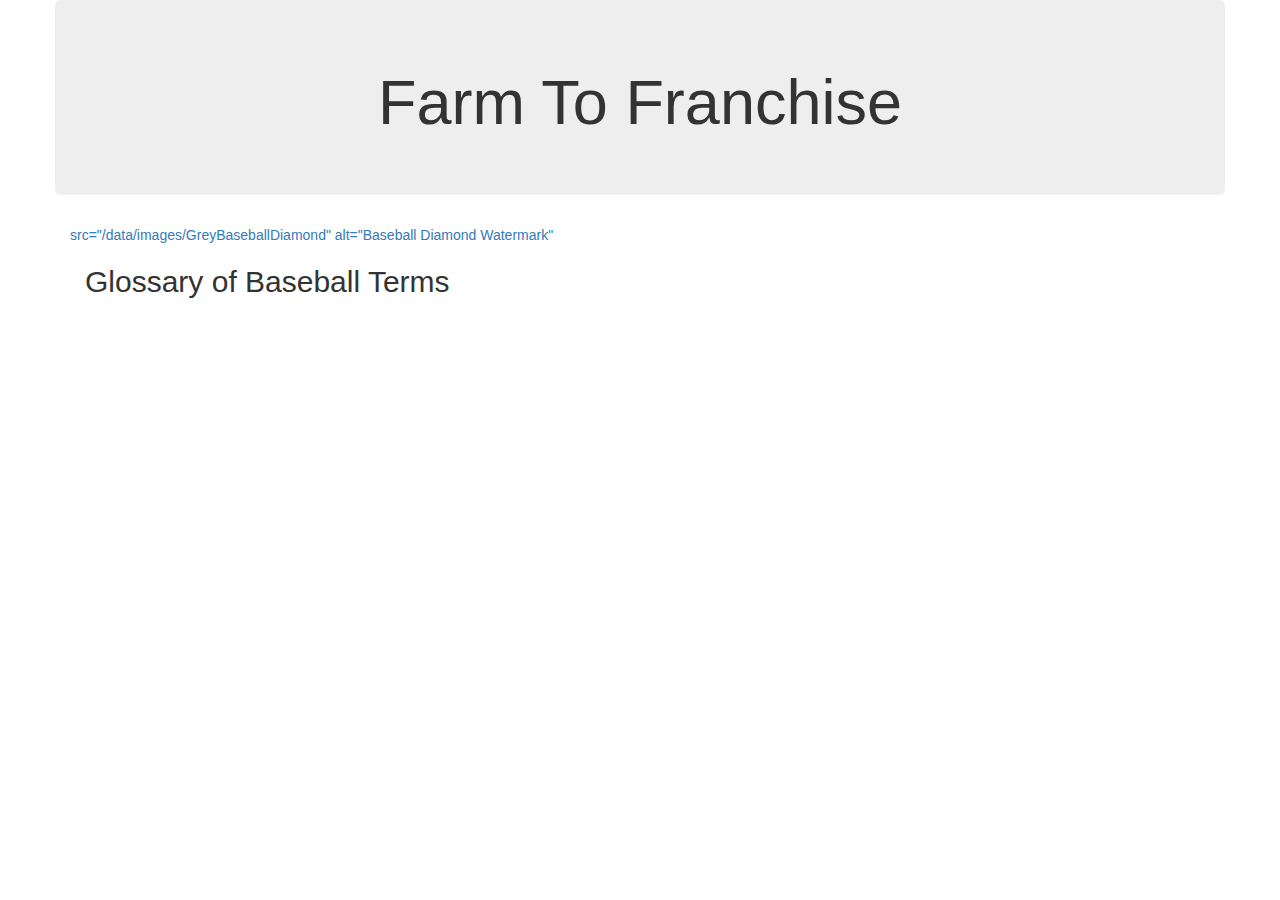
==== templates/index_dlf.html @ 427e879d "Adding initial Readme, re-adding index html for page aesthetics work, adding some images for use in " ====
<!DOCTYPE html>
<html lang="en">

<head>
  <meta charset="UTF-8">
  <title>Some Common HTML Tags</title>
  <meta name="viewport" content="width=device-width, initial-scale=1.0">
  <meta http-equiv="X-UA-Compatible" content="ie=edge">
  
  <link rel="stylesheet" href="https://maxcdn.bootstrapcdn.com/bootstrap/3.3.7/css/bootstrap.min.css">
  <link rel="stylesheet" href="style.css">

  <!--Embedded Styles (*{} is a reset rule!
  <style type="text/css">
    *{
      margin: 0px;
      padding: 0px;
    }
  
    Container for background image
    body, #container1{
      background-color:rgb(161, 160, 158);
      font-family: veranda;
      color: #009;
      position: relative;
    }
      #container1{
        width: 900px;
        margin: 0px auto;
    }
      #container2{
          position: absolute;
          top: 0px;
          left: 0px;
    }
    h1 {
        text-align: center;
        border-bottom: 1px solid #999
    }
  </style>  -->
</head>

<body>
    <div class="container">
      <div class="row">
        <div class="col-md-12 jumbotron text-center"><!--I'd like to link to an image here-->
          <!--<a href=<image> src="/data/images/Baseballindirt.png" alt="Baseball on the dirt"</image></a> -->
          <style>
            body {
               background-image: src="data/images/Baseballindirt.png" alt="Baseball on the dirt";
            }
         </style>
          <h1>Farm To Franchise</h1>
          <!--Menu tabs go here? Welcom or Home, About, & Contact-->
      </div>
    </div>

    <div id= "container1>
      <style>
        body {
           background-image: src="/data/images/GreyBaseballDiamond" alt="Baseball Diamond Watermark"
        };
     </style>
        <a href <image> src="/data/images/GreyBaseballDiamond" alt="Baseball Diamond Watermark"</image></a>
        <div id= "container2">
        <!--All of the content for dropdown selector, chart of user choice data-->
        




        </div> <!-- End container2-->

    </div> <!--End container1-->
 
    <!--<section>
      <div class="container-fluid">
      <h1>Top Performers Reach Their Peak</h1>
      <hr>{{mlb.newstitle}}<br>
      </div>
    </section>       
    <br>add-->
    <section>
    <div class="container-fluid">
      <h2> Glossary of Baseball Terms</h2>
        <div class= "row"> 
          <div class= "col-md-6">
           <p>
        </div>
    </div>
  
<script src="https://code.jquery.com/jquery-3.3.1.slim.min.js" integrity="sha384-q8i/X+965DzO0rT7abK41JStQIAqVgRVzpbzo5smXKp4YfRvH+8abtTE1Pi6jizo" crossorigin="anonymous"></script>
<script src="https://cdnjs.cloudflare.com/ajax/libs/popper.js/1.14.7/umd/popper.min.js" integrity="sha384-UO2eT0CpHqdSJQ6hJty5KVphtPhzWj9WO1clHTMGa3JDZwrnQq4sF86dIHNDz0W1" crossorigin="anonymous"></script>
<script src="https://stackpath.bootstrapcdn.com/bootstrap/4.3.1/js/bootstrap.min.js" integrity="sha384-JjSmVgyd0p3pXB1rRibZUAYoIIy6OrQ6VrjIEaFf/nJGzIxFDsf4x0xIM+B07jRM" crossorigin="anonymous"></script>


</body>
</html>
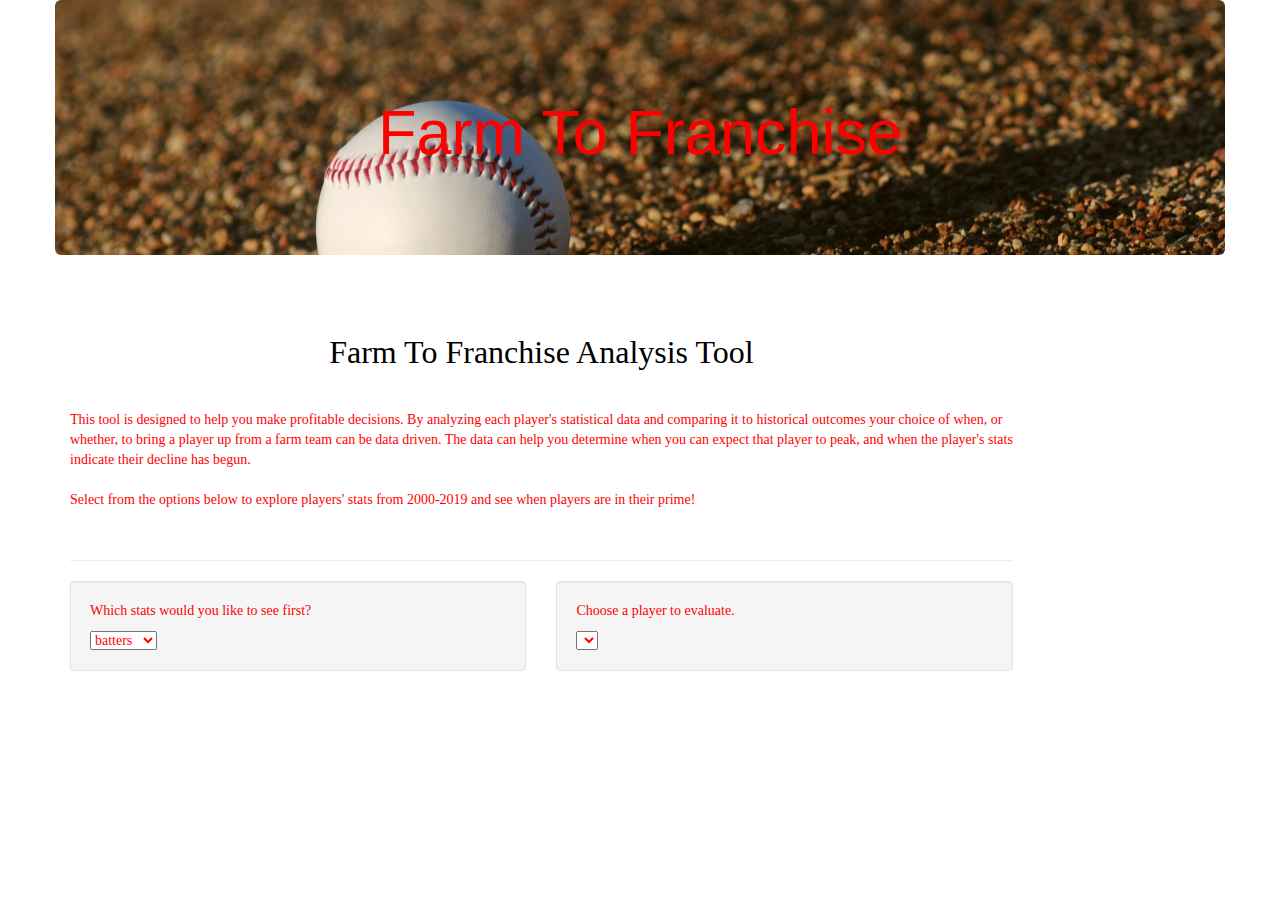
==== commit cbe27427: "Update  index_dlf and images and css" ====
--- a/templates/index_dlf.html
+++ b/templates/index_dlf.html
@@ -8,13 +8,14 @@
   <meta http-equiv="X-UA-Compatible" content="ie=edge">
   
   <link rel="stylesheet" href="https://maxcdn.bootstrapcdn.com/bootstrap/3.3.7/css/bootstrap.min.css">
-  <link rel="stylesheet" href="style.css">
+  <link rel="stylesheet" href="../static/css/style.css">
 
-  <!--Embedded Styles (*{} is a reset rule!
+  <!--Embedded Styles (*{} is a reset rule!-->
   <style type="text/css">
     *{
       margin: 0px;
       padding: 0px;
+      color: red;      
     }
   
     Container for background image
@@ -25,52 +26,84 @@
       position: relative;
     }
       #container1{
-        width: 900px;
+        width: 2000px;
         margin: 0px auto;
     }
       #container2{
           position: absolute;
           top: 0px;
           left: 0px;
+          font-size:x-larger;          
     }
-    h1 {
-        text-align: center;
-        border-bottom: 1px solid #999
-    }
-  </style>  -->
+    
+  </style>  
 </head>
 
 <body>
     <div class="container">
       <div class="row">
-        <div class="col-md-12 jumbotron text-center"><!--I'd like to link to an image here-->
-          <!--<a href=<image> src="/data/images/Baseballindirt.png" alt="Baseball on the dirt"</image></a> -->
+        <div class="col-md-12 jumbotron text-center">
           <style>
-            body {
-               background-image: src="data/images/Baseballindirt.png" alt="Baseball on the dirt";
+            .jumbotron {
+               background-image: url("../static/images/Baseballindirt.png");
             }
          </style>
-          <h1>Farm To Franchise</h1>
-          <!--Menu tabs go here? Welcom or Home, About, & Contact-->
-      </div>
+        <h1>Farm To Franchise</h1>
+       </div>
     </div>
 
-    <div id= "container1>
-      <style>
+    <div id = "container1">
+     <style>
         body {
-           background-image: src="/data/images/GreyBaseballDiamond" alt="Baseball Diamond Watermark"
-        };
-     </style>
-        <a href <image> src="/data/images/GreyBaseballDiamond" alt="Baseball Diamond Watermark"</image></a>
-        <div id= "container2">
+           background-image: url("../static/images/GreyBaseballDiamond.jg");
+        }
+     </style>  
+        <div id="container2">
         <!--All of the content for dropdown selector, chart of user choice data-->
+        <h1>Farm To Franchise Analysis Tool</h1>
+        <p>This tool is designed to help you make profitable decisions. By analyzing each player's 
+          statistical data and comparing it to historical outcomes your choice of when, or <br> whether,
+          to bring a player up from a farm team can be data driven. The data can help you 
+          determine when you can expect that player to peak, and when the player's stats<br> indicate their decline has begun. <br>
+          
+          <br>Select from the options below to explore players' stats from 2000-2019 and see when players are in their prime!</p>
+          <br><hr>
         
+        <div class="row">
+          <div class="col-md-6">
+            <div class="well">
+              <p>Which stats would you like to see first?</p>
+              <select id="selOption">
+                <option value="batters">batters</option>
+                <option value="pitchers">pitchers</option>
+              </select>
+            </div>
+          </div>
+            <div class="col-md-6">
+              <div class="well">
+                <p>Choose a player to evaluate.</p>
+                <select id="selPlayer" onchange="optionChanged(this.value)"></select>
+              </div>
+            </div>
+        </div>
+        <div class="row">    
+          <div class="col-md-6">
+            <div id="graph1"></div>            
+          </div>
 
-
-
-
+          <div class="col-md-6">
+            <div id="graph2"></div>
+          </div>
+        <div class="row">    
+          <div class="col-md-6">
+            <div id="graph3"></div>
+          </div>
+          <div class="col-md-6">
+            <div id="graph4"></div>
+          </div>
+        </div>
+      </div>    
         </div> <!-- End container2-->
-
     </div> <!--End container1-->
  
     <!--<section>
@@ -80,15 +113,14 @@
       </div>
     </section>       
     <br>add-->
-    <section>
+    <!-- <section>
     <div class="container-fluid">
       <h2> Glossary of Baseball Terms</h2>
         <div class= "row"> 
-          <div class= "col-md-6">
-           <p>
+          <div class= "col-md-6"></div> need url connection to MLB glossary!
         </div>
-    </div>
-  
+    </div> -->
+    
 <script src="https://code.jquery.com/jquery-3.3.1.slim.min.js" integrity="sha384-q8i/X+965DzO0rT7abK41JStQIAqVgRVzpbzo5smXKp4YfRvH+8abtTE1Pi6jizo" crossorigin="anonymous"></script>
 <script src="https://cdnjs.cloudflare.com/ajax/libs/popper.js/1.14.7/umd/popper.min.js" integrity="sha384-UO2eT0CpHqdSJQ6hJty5KVphtPhzWj9WO1clHTMGa3JDZwrnQq4sF86dIHNDz0W1" crossorigin="anonymous"></script>
 <script src="https://stackpath.bootstrapcdn.com/bootstrap/4.3.1/js/bootstrap.min.js" integrity="sha384-JjSmVgyd0p3pXB1rRibZUAYoIIy6OrQ6VrjIEaFf/nJGzIxFDsf4x0xIM+B07jRM" crossorigin="anonymous"></script>
--- a/static/css/style.css
+++ b/static/css/style.css
@@ -0,0 +1,36 @@
+h1 {
+    border: 0px #eee solid;
+    color:black; 
+    font-size: xx-large;  
+    text-align: center;
+    padding: 30px;
+    
+}
+
+h2{
+    color: blue; 
+    font-size: medium;  
+    text-align: center;
+    box-align:right;
+    padding: 30px;
+}
+
+h3 {
+    border: 2px;
+    color: red;
+    box-align:left;
+    padding: 2px;
+}
+
+img{
+    border: 2px #eee solid;
+    padding-bottom: 5px;
+    padding-top: 5px;
+    padding-left:5px;
+    box-align: center;
+}
+
+.responsive {
+    width: 100%;
+    height: auto;
+}
